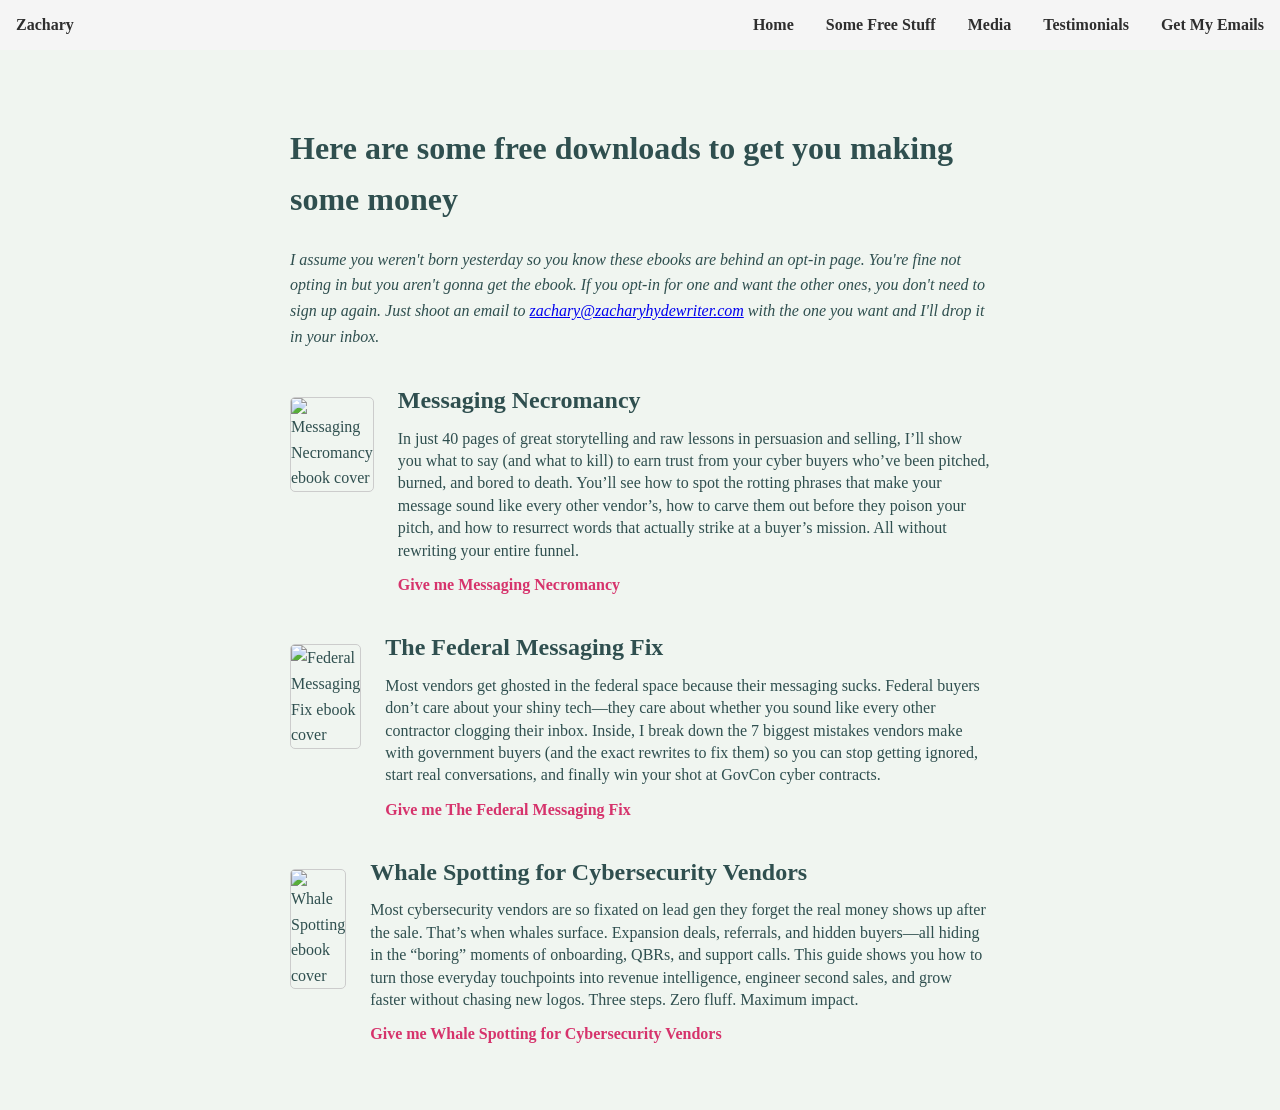
==== downloads.html @ 2c54abee "Add files via upload" ====
<!DOCTYPE html>
<html>
<head>
	<meta charset="utf-8">
	<meta name="viewport" content="width=device-width, initial-scale=1">
	<title>Zachary Hyde Writer</title>
	<link rel="stylesheet" href="style.css">
</head>
<script>
  document.addEventListener('DOMContentLoaded', () => {
    const btn  = document.querySelector('.hamburger');
    const menu = document.getElementById('nav-links');
    if (!btn || !menu) return; // safety
    btn.addEventListener('click', () => {
      const open = menu.classList.toggle('open');
      btn.setAttribute('aria-expanded', open);
    });
  });
</script>
<body>
  <nav class="navbar">
  <a class="brand" href="index.html">Zachary</a>

  <button class="hamburger" aria-label="Menu" aria-controls="nav-links" aria-expanded="false">☰</button>

  <ul id="nav-links" class="nav-links">
    <li><a href="index.html">Home</a></li>
    <li><a href="downloads.html">Some Free Stuff</a></li>
    <li><a href="media.html">Media</a></li>
    <li><a href="testimonials.html">Testimonials</a></li>
    <li><a href="https://youroptinpage.com/signup" target="_blank">Get My Emails</a></li>
  </ul>
</nav>

<div class="container">
  <h1>Here are some free downloads to get you making some money</h1>

   <p><em>I assume you weren't born yesterday so you know these ebooks are behind an opt-in page. You're fine not opting in but you aren't gonna get the ebook. If you opt-in for one and want the other ones, you don't need to sign up again. Just shoot an email to <a href="mailto:zachary@zacharyhydewriter.com">zachary@zacharyhydewriter.com</a> with the one you want and I'll drop it in your inbox.</em></p>

  <div class="ebook-container">
    <img src="images/Messaging Necromancy Cover v2.png" alt="Messaging Necromancy ebook cover">
    <div class="ebook-info">
      <h2>Messaging Necromancy</h2>
      <p>In just 40 pages of great storytelling and raw lessons in persuasion and selling, I’ll show you what to say (and what to kill) to earn trust from your cyber buyers who’ve been pitched, burned, and bored to death. You’ll see how to spot the rotting phrases that make your message sound like every other vendor’s, how to carve them out before they poison your pitch, and how to resurrect words that actually strike at a buyer’s mission. All without rewriting your entire funnel.</p>
      <p><a href="https://bestcopy.page/necromancy" class="ebook-link">Give me Messaging Necromancy</a></p>
    </div>
  </div>

  <div class="ebook-container">
    <img src="images/federal messaging fix cover.png" alt="Federal Messaging Fix ebook cover">
    <div class="ebook-info">
      <h2>The Federal Messaging Fix</h2>
      <p>Most vendors get ghosted in the federal space because their messaging sucks. Federal buyers don’t care about your shiny tech—they care about whether you sound like every other contractor clogging their inbox. Inside, I break down the 7 biggest mistakes vendors make with government buyers (and the exact rewrites to fix them) so you can stop getting ignored, start real conversations, and finally win your shot at GovCon cyber contracts.</p>
      <p><a href="https://bestcopy.page/fedcopy" class="ebook-link">Give me The Federal Messaging Fix</a></p>
    </div>
  </div>

  <div class="ebook-container">
    <img src="images/Whale Spotting cover photo.png" alt="Whale Spotting ebook cover">
    <div class="ebook-info">
      <h2>Whale Spotting for Cybersecurity Vendors</h2>
      <p>Most cybersecurity vendors are so fixated on lead gen they forget the real money shows up after the sale. That’s when whales surface. Expansion deals, referrals, and hidden buyers—all hiding in the “boring” moments of onboarding, QBRs, and support calls. This guide shows you how to turn those everyday touchpoints into revenue intelligence, engineer second sales, and grow faster without chasing new logos. Three steps. Zero fluff. Maximum impact.</p>
      <p><a href="https://zacharyhydewriter.berserkermail.com/whale_spotting_form" class="ebook-link">Give me Whale Spotting for Cybersecurity Vendors</a></p>
    </div>
  </div>
</div>
---- style.css ----
body {
  font-family: Georgia, serif;
  line-height: 1.6;
  background-color: #F0F5F0; /* light sage */
  color: #2F4F4F; /* slate gray */
  margin: 0;
  padding: 0;
}

.container {
  max-width: 700px;
  margin: 0 auto;
  padding: 2rem;
}

.container img {
  display: block;
  max-width: 300px;   /* keeps it inside the column */
  height: auto;      /* keeps proportions */
  margin: 1rem auto; /* centers the image and adds spacing */
}

.ebook-container {
  display: flex;
  align-items: flex-start;
  gap: 1.5rem;
  margin: 2rem 0;
}

.ebook-container img {
  width: 150px;
  height: auto;
  border: 1px solid #ccc;
  border-radius: 5px;
}

.ebook-info h2 {
  margin: 0 0 0.5rem;
  font-size: 1.5rem;
}

.ebook-info p {
  margin: 0;
  line-height: 1.4;
}

.ebook-link {
  display: inline-block;
  margin-top: 0.75rem;
  font-weight: bold;
  color: #d6336c;          /* highlight color */
  text-decoration: none;
}

.ebook-link:hover {
  text-decoration: underline;
  color: #a8244f;          /* darker hover */
}

/* Mobile: stack vertically */
@media (max-width: 768px) {
  .ebook-container {
    flex-direction: column;
    align-items: center;
    text-align: center;
  }
}

.media {
  margin-bottom: 2rem;
  padding-bottom: 1rem;
  border-bottom: 2px dashed #666; /* dashed line */
}

.media:last-child {
  border-bottom: none; /* removes line on last one */
}

/* NAVBAR */
.navbar {
  display: flex;
  align-items: center;
  justify-content: space-between;
  padding: 0.75rem 1rem;
  background: #f5f5f5;
  margin-bottom: 1.25rem;
  position: sticky; /* optional: sticks at top */
  top: 0;
  z-index: 10;
}

.navbar .brand {
  font-weight: 700;
  text-decoration: none;
  color: #2E2E2E;
}

.nav-links {
  list-style: none;
  display: flex;
  gap: 2rem;
  margin: 0;
  padding: 0;
}

.nav-links a {
  text-decoration: none;
  color: #2E2E2E;
  font-weight: bold;
}

.nav-links a:hover {
  color: #d6336c;
}

.hamburger {
  display: none;
  font-size: 1.5rem;
  background: none;
  border: 0;
  cursor: pointer;
}

/* Mobile collapse */
@media (max-width: 700px) {
  .hamburger {
    display: block;
  }
  .nav-links {
    position: relative;
    display: block;
    width: 100%;
    max-height: 0;
    overflow: hidden;
    transition: max-height 200ms ease;
    margin-top: 0.5rem;
  }
  .nav-links.open {
    max-height: 240px; /* tall enough for all items */
  }
  .nav-links li {
    border-top: 1px solid #ddd;
  }
  .nav-links a {
    display: block;
    padding: 0.75rem 0;
  }
}

.testimonial {
  margin-bottom: 2rem;
  padding-bottom: 1rem;
  border-bottom: 2px dashed #666; /* dashed line */
}

.testimonial:last-child {
  border-bottom: none; /* removes line on last one */
}
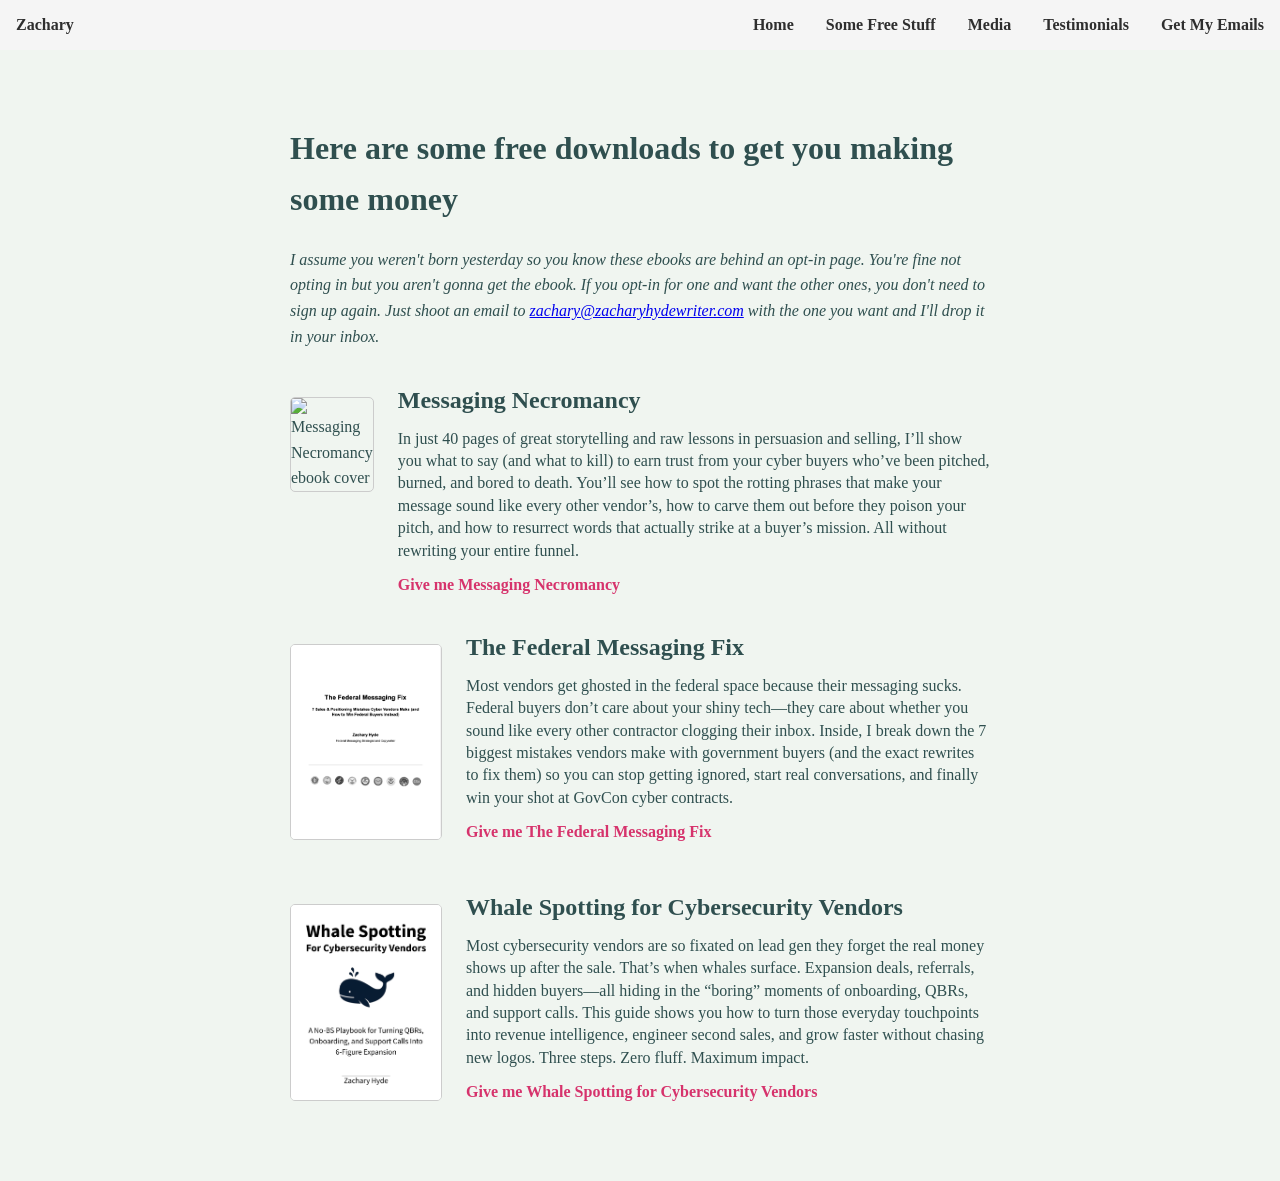
==== commit 6f43075a: "Update downloads.html" ====
--- a/downloads.html
+++ b/downloads.html
@@ -38,7 +38,7 @@
    <p><em>I assume you weren't born yesterday so you know these ebooks are behind an opt-in page. You're fine not opting in but you aren't gonna get the ebook. If you opt-in for one and want the other ones, you don't need to sign up again. Just shoot an email to <a href="mailto:zachary@zacharyhydewriter.com">zachary@zacharyhydewriter.com</a> with the one you want and I'll drop it in your inbox.</em></p>
 
   <div class="ebook-container">
-    <img src="images/Messaging Necromancy Cover v2.png" alt="Messaging Necromancy ebook cover">
+    <img src="Messaging Necromancy Cover v2.png" alt="Messaging Necromancy ebook cover">
     <div class="ebook-info">
       <h2>Messaging Necromancy</h2>
       <p>In just 40 pages of great storytelling and raw lessons in persuasion and selling, I’ll show you what to say (and what to kill) to earn trust from your cyber buyers who’ve been pitched, burned, and bored to death. You’ll see how to spot the rotting phrases that make your message sound like every other vendor’s, how to carve them out before they poison your pitch, and how to resurrect words that actually strike at a buyer’s mission. All without rewriting your entire funnel.</p>
@@ -47,7 +47,7 @@
   </div>
 
   <div class="ebook-container">
-    <img src="images/federal messaging fix cover.png" alt="Federal Messaging Fix ebook cover">
+    <img src="federal messaging fix cover.png" alt="Federal Messaging Fix ebook cover">
     <div class="ebook-info">
       <h2>The Federal Messaging Fix</h2>
       <p>Most vendors get ghosted in the federal space because their messaging sucks. Federal buyers don’t care about your shiny tech—they care about whether you sound like every other contractor clogging their inbox. Inside, I break down the 7 biggest mistakes vendors make with government buyers (and the exact rewrites to fix them) so you can stop getting ignored, start real conversations, and finally win your shot at GovCon cyber contracts.</p>
@@ -56,11 +56,11 @@
   </div>
 
   <div class="ebook-container">
-    <img src="images/Whale Spotting cover photo.png" alt="Whale Spotting ebook cover">
+    <img src="Whale Spotting cover photo.png" alt="Whale Spotting ebook cover">
     <div class="ebook-info">
       <h2>Whale Spotting for Cybersecurity Vendors</h2>
       <p>Most cybersecurity vendors are so fixated on lead gen they forget the real money shows up after the sale. That’s when whales surface. Expansion deals, referrals, and hidden buyers—all hiding in the “boring” moments of onboarding, QBRs, and support calls. This guide shows you how to turn those everyday touchpoints into revenue intelligence, engineer second sales, and grow faster without chasing new logos. Three steps. Zero fluff. Maximum impact.</p>
       <p><a href="https://zacharyhydewriter.berserkermail.com/whale_spotting_form" class="ebook-link">Give me Whale Spotting for Cybersecurity Vendors</a></p>
     </div>
   </div>
-</div>+</div>
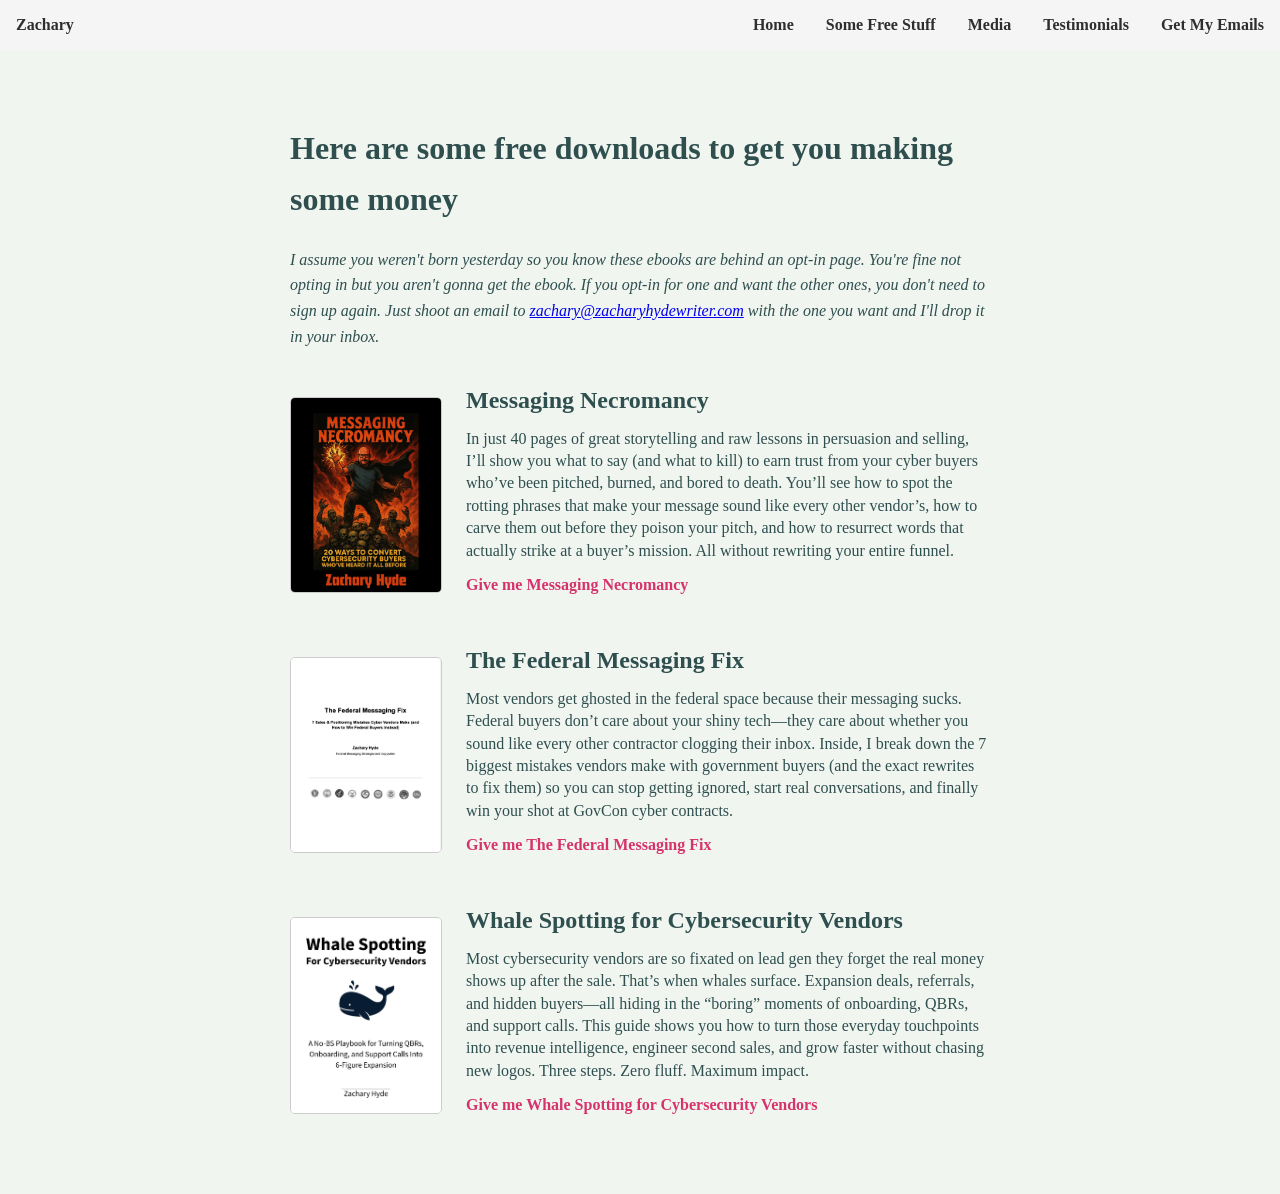
==== commit fcd94f9e: "Update downloads.html" ====
--- a/downloads.html
+++ b/downloads.html
@@ -28,7 +28,7 @@
     <li><a href="downloads.html">Some Free Stuff</a></li>
     <li><a href="media.html">Media</a></li>
     <li><a href="testimonials.html">Testimonials</a></li>
-    <li><a href="https://youroptinpage.com/signup" target="_blank">Get My Emails</a></li>
+    <li><a href="https://bestcopy.page/newsletter" target="_blank">Get My Emails</a></li>
   </ul>
 </nav>
 
@@ -38,7 +38,7 @@
    <p><em>I assume you weren't born yesterday so you know these ebooks are behind an opt-in page. You're fine not opting in but you aren't gonna get the ebook. If you opt-in for one and want the other ones, you don't need to sign up again. Just shoot an email to <a href="mailto:zachary@zacharyhydewriter.com">zachary@zacharyhydewriter.com</a> with the one you want and I'll drop it in your inbox.</em></p>
 
   <div class="ebook-container">
-    <img src="Messaging Necromancy Cover v2.png" alt="Messaging Necromancy ebook cover">
+    <img src="messaging-necromancy.png" alt="Messaging Necromancy ebook cover">
     <div class="ebook-info">
       <h2>Messaging Necromancy</h2>
       <p>In just 40 pages of great storytelling and raw lessons in persuasion and selling, I’ll show you what to say (and what to kill) to earn trust from your cyber buyers who’ve been pitched, burned, and bored to death. You’ll see how to spot the rotting phrases that make your message sound like every other vendor’s, how to carve them out before they poison your pitch, and how to resurrect words that actually strike at a buyer’s mission. All without rewriting your entire funnel.</p>
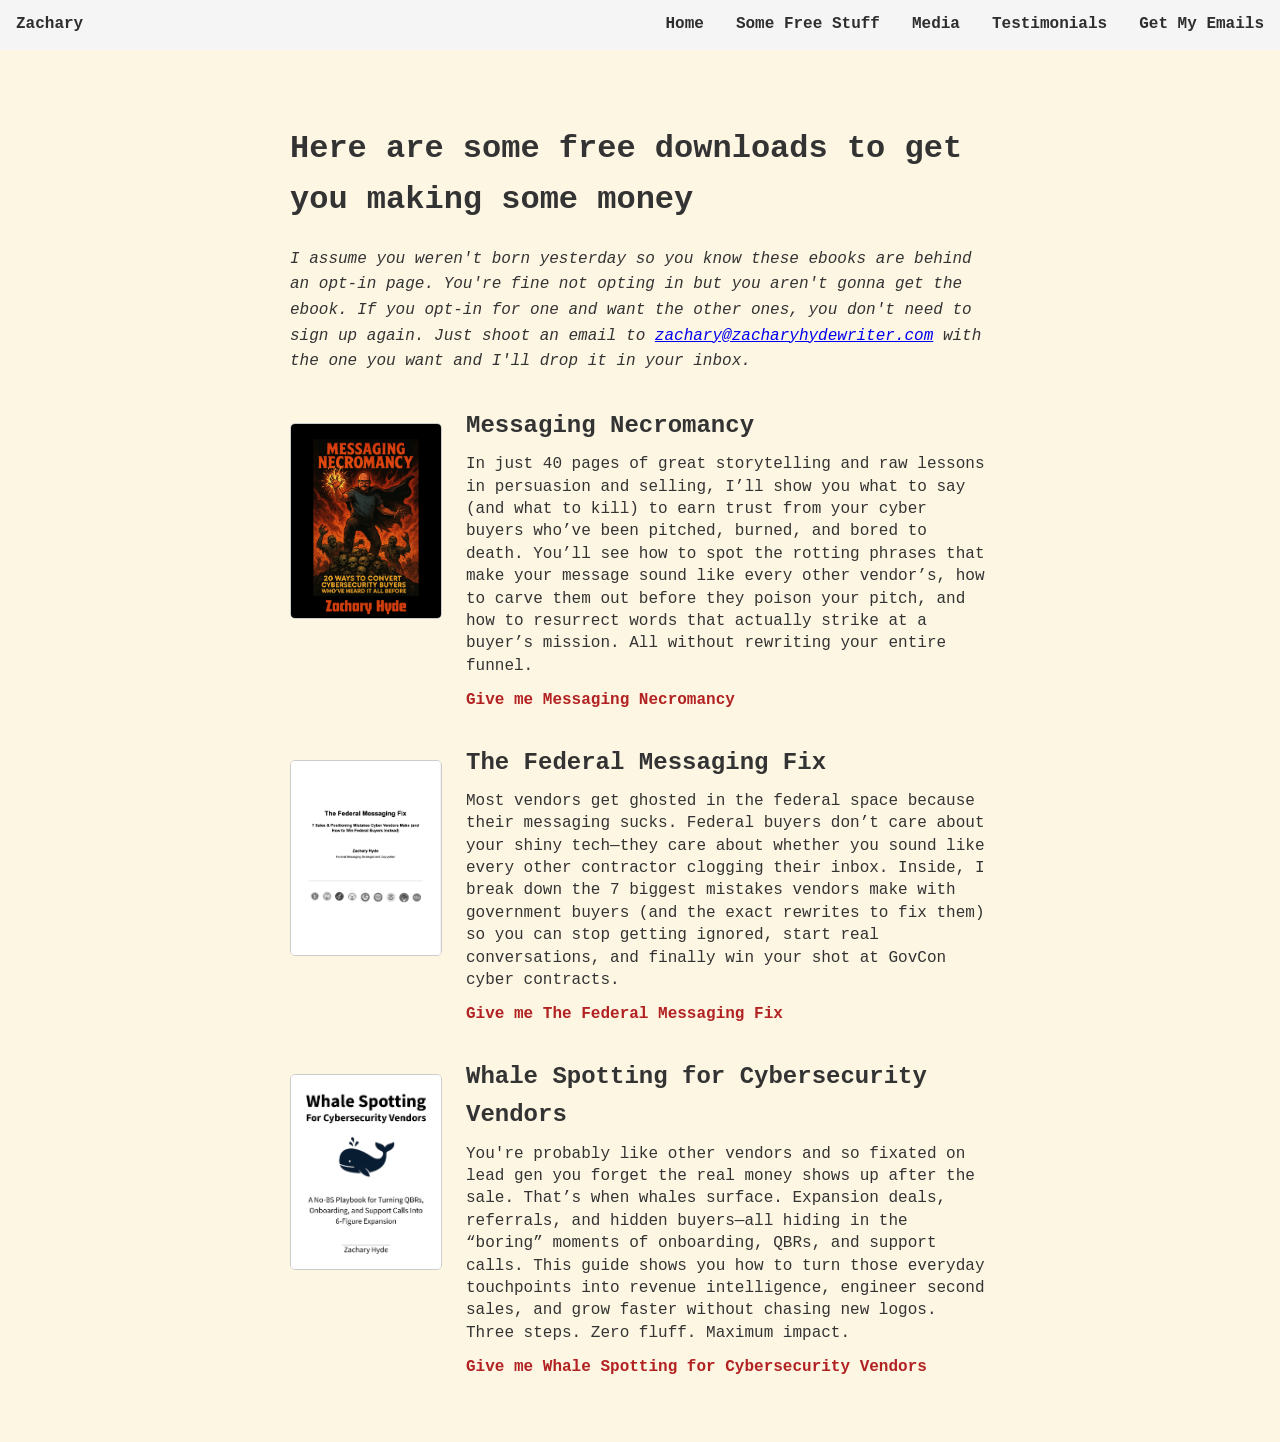
==== commit f7070dac: "Update downloads.html" ====
--- a/downloads.html
+++ b/downloads.html
@@ -59,7 +59,7 @@
     <img src="Whale Spotting cover photo.png" alt="Whale Spotting ebook cover">
     <div class="ebook-info">
       <h2>Whale Spotting for Cybersecurity Vendors</h2>
-      <p>Most cybersecurity vendors are so fixated on lead gen they forget the real money shows up after the sale. That’s when whales surface. Expansion deals, referrals, and hidden buyers—all hiding in the “boring” moments of onboarding, QBRs, and support calls. This guide shows you how to turn those everyday touchpoints into revenue intelligence, engineer second sales, and grow faster without chasing new logos. Three steps. Zero fluff. Maximum impact.</p>
+      <p>You're probably like other vendors and so fixated on lead gen you forget the real money shows up after the sale. That’s when whales surface. Expansion deals, referrals, and hidden buyers—all hiding in the “boring” moments of onboarding, QBRs, and support calls. This guide shows you how to turn those everyday touchpoints into revenue intelligence, engineer second sales, and grow faster without chasing new logos. Three steps. Zero fluff. Maximum impact.</p>
       <p><a href="https://zacharyhydewriter.berserkermail.com/whale_spotting_form" class="ebook-link">Give me Whale Spotting for Cybersecurity Vendors</a></p>
     </div>
   </div>
--- a/style.css
+++ b/style.css
@@ -1,8 +1,8 @@
 body {
-  font-family: Georgia, serif;
+  font-family: "Courier New", Courier, serif;
   line-height: 1.6;
-  background-color: #F0F5F0; /* light sage */
-  color: #2F4F4F; /* slate gray */
+  background-color: #fdf6e3; /* off-white cream */
+  color: #333333; /* dark charcoal */
   margin: 0;
   padding: 0;
 }
@@ -48,7 +48,7 @@
   display: inline-block;
   margin-top: 0.75rem;
   font-weight: bold;
-  color: #d6336c;          /* highlight color */
+  color: #b22222;          /* highlight color */
   text-decoration: none;
 }
 
@@ -155,4 +155,4 @@
 
 .testimonial:last-child {
   border-bottom: none; /* removes line on last one */
-}+}
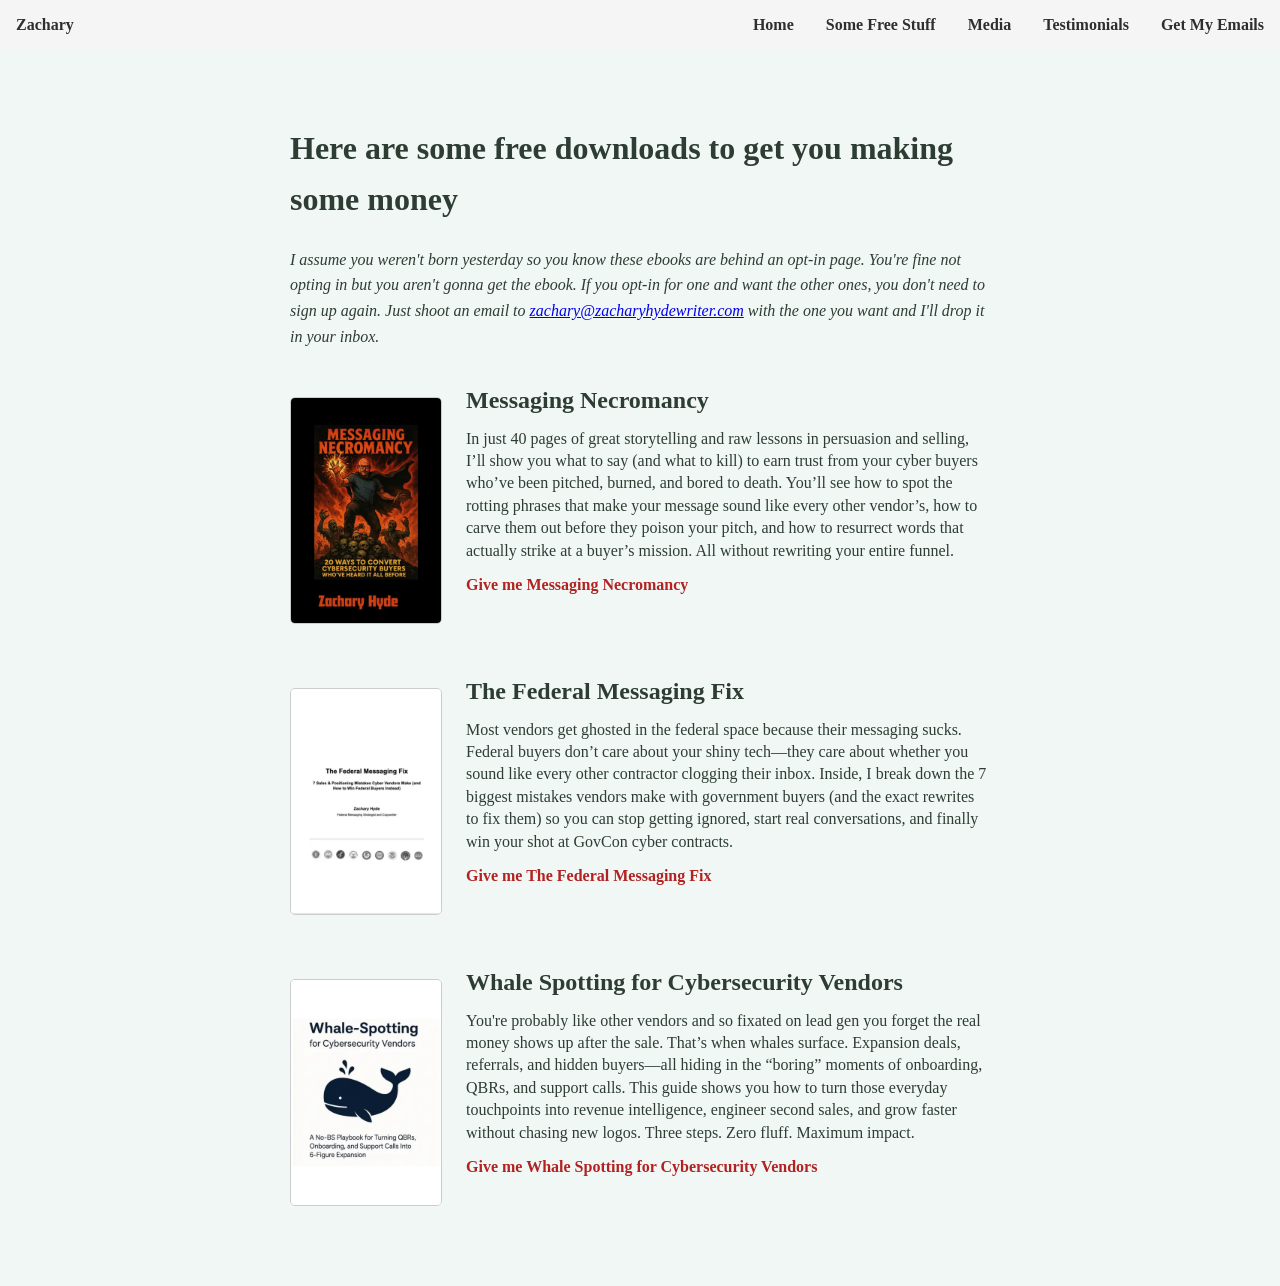
==== commit 2f552dc6: "Update downloads.html" ====
--- a/downloads.html
+++ b/downloads.html
@@ -38,7 +38,7 @@
    <p><em>I assume you weren't born yesterday so you know these ebooks are behind an opt-in page. You're fine not opting in but you aren't gonna get the ebook. If you opt-in for one and want the other ones, you don't need to sign up again. Just shoot an email to <a href="mailto:zachary@zacharyhydewriter.com">zachary@zacharyhydewriter.com</a> with the one you want and I'll drop it in your inbox.</em></p>
 
   <div class="ebook-container">
-    <img src="messaging-necromancy.png" alt="Messaging Necromancy ebook cover">
+    <img src="messaging-necromancy-cover.webp" alt="Messaging Necromancy ebook cover">
     <div class="ebook-info">
       <h2>Messaging Necromancy</h2>
       <p>In just 40 pages of great storytelling and raw lessons in persuasion and selling, I’ll show you what to say (and what to kill) to earn trust from your cyber buyers who’ve been pitched, burned, and bored to death. You’ll see how to spot the rotting phrases that make your message sound like every other vendor’s, how to carve them out before they poison your pitch, and how to resurrect words that actually strike at a buyer’s mission. All without rewriting your entire funnel.</p>
@@ -47,7 +47,7 @@
   </div>
 
   <div class="ebook-container">
-    <img src="federal messaging fix cover.png" alt="Federal Messaging Fix ebook cover">
+    <img src="federal-messaging-fix-cover.webp" alt="Federal Messaging Fix ebook cover">
     <div class="ebook-info">
       <h2>The Federal Messaging Fix</h2>
       <p>Most vendors get ghosted in the federal space because their messaging sucks. Federal buyers don’t care about your shiny tech—they care about whether you sound like every other contractor clogging their inbox. Inside, I break down the 7 biggest mistakes vendors make with government buyers (and the exact rewrites to fix them) so you can stop getting ignored, start real conversations, and finally win your shot at GovCon cyber contracts.</p>
@@ -56,7 +56,7 @@
   </div>
 
   <div class="ebook-container">
-    <img src="Whale Spotting cover photo.png" alt="Whale Spotting ebook cover">
+    <img src="whale-spotting-cover.webp" alt="Whale Spotting ebook cover">
     <div class="ebook-info">
       <h2>Whale Spotting for Cybersecurity Vendors</h2>
       <p>You're probably like other vendors and so fixated on lead gen you forget the real money shows up after the sale. That’s when whales surface. Expansion deals, referrals, and hidden buyers—all hiding in the “boring” moments of onboarding, QBRs, and support calls. This guide shows you how to turn those everyday touchpoints into revenue intelligence, engineer second sales, and grow faster without chasing new logos. Three steps. Zero fluff. Maximum impact.</p>
--- a/style.css
+++ b/style.css
@@ -1,8 +1,8 @@
 body {
-  font-family: "Courier New", Courier, serif;
+  font-family: Georgia, "Times New Roman", Times, serif;
   line-height: 1.6;
-  background-color: #fdf6e3; /* off-white cream */
-  color: #333333; /* dark charcoal */
+  background-color: #f1f7f4;   /* light sage */
+  color: #2e3d34;              /* slate gray text */
   margin: 0;
   padding: 0;
 }
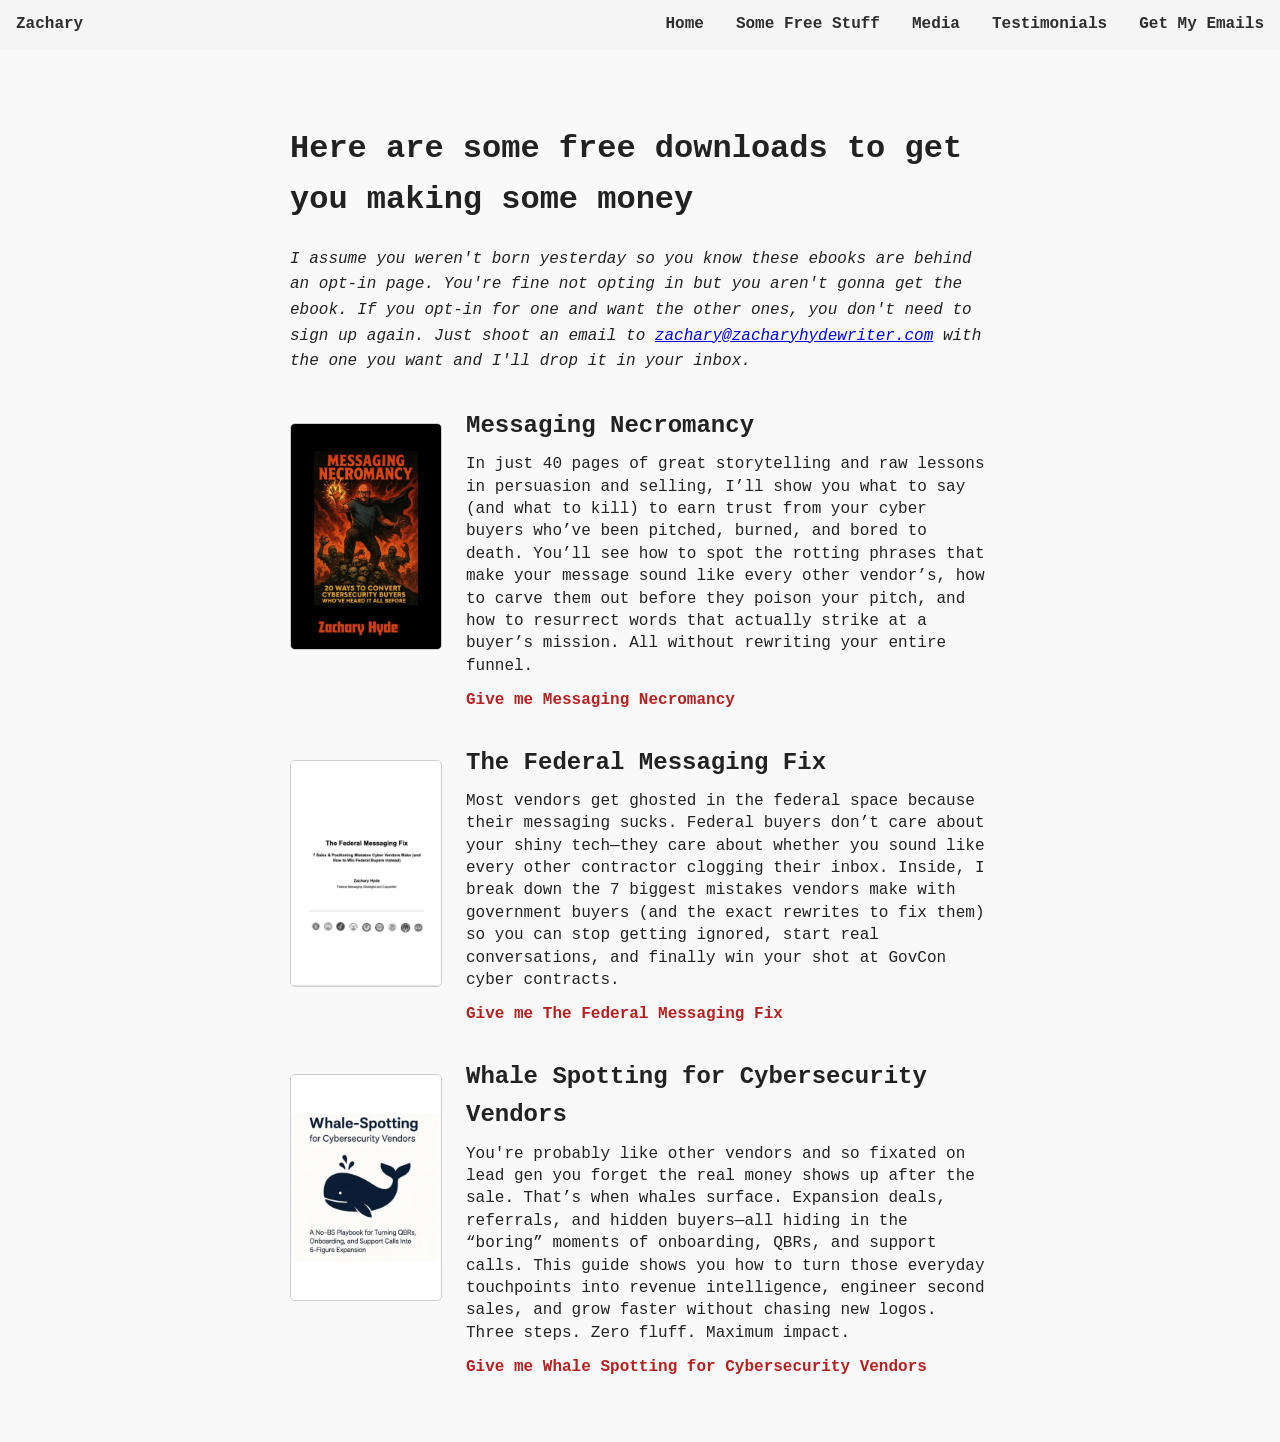
==== commit a3921497: "Update downloads.html" ====
--- a/downloads.html
+++ b/downloads.html
@@ -28,7 +28,7 @@
     <li><a href="downloads.html">Some Free Stuff</a></li>
     <li><a href="media.html">Media</a></li>
     <li><a href="testimonials.html">Testimonials</a></li>
-    <li><a href="https://bestcopy.page/newsletter" target="_blank">Get My Emails</a></li>
+    <li><a href="https://bestcopy.page/email" target="_blank">Get My Emails</a></li>
   </ul>
 </nav>
 
--- a/style.css
+++ b/style.css
@@ -1,8 +1,8 @@
 body {
-  font-family: Georgia, "Times New Roman", Times, serif;
+  font-family: "Courier New", Courier, monospace;
   line-height: 1.6;
-  background-color: #f1f7f4;   /* light sage */
-  color: #2e3d34;              /* slate gray text */
+  background-color: #f9f9f9;
+  color: #222222;
   margin: 0;
   padding: 0;
 }
